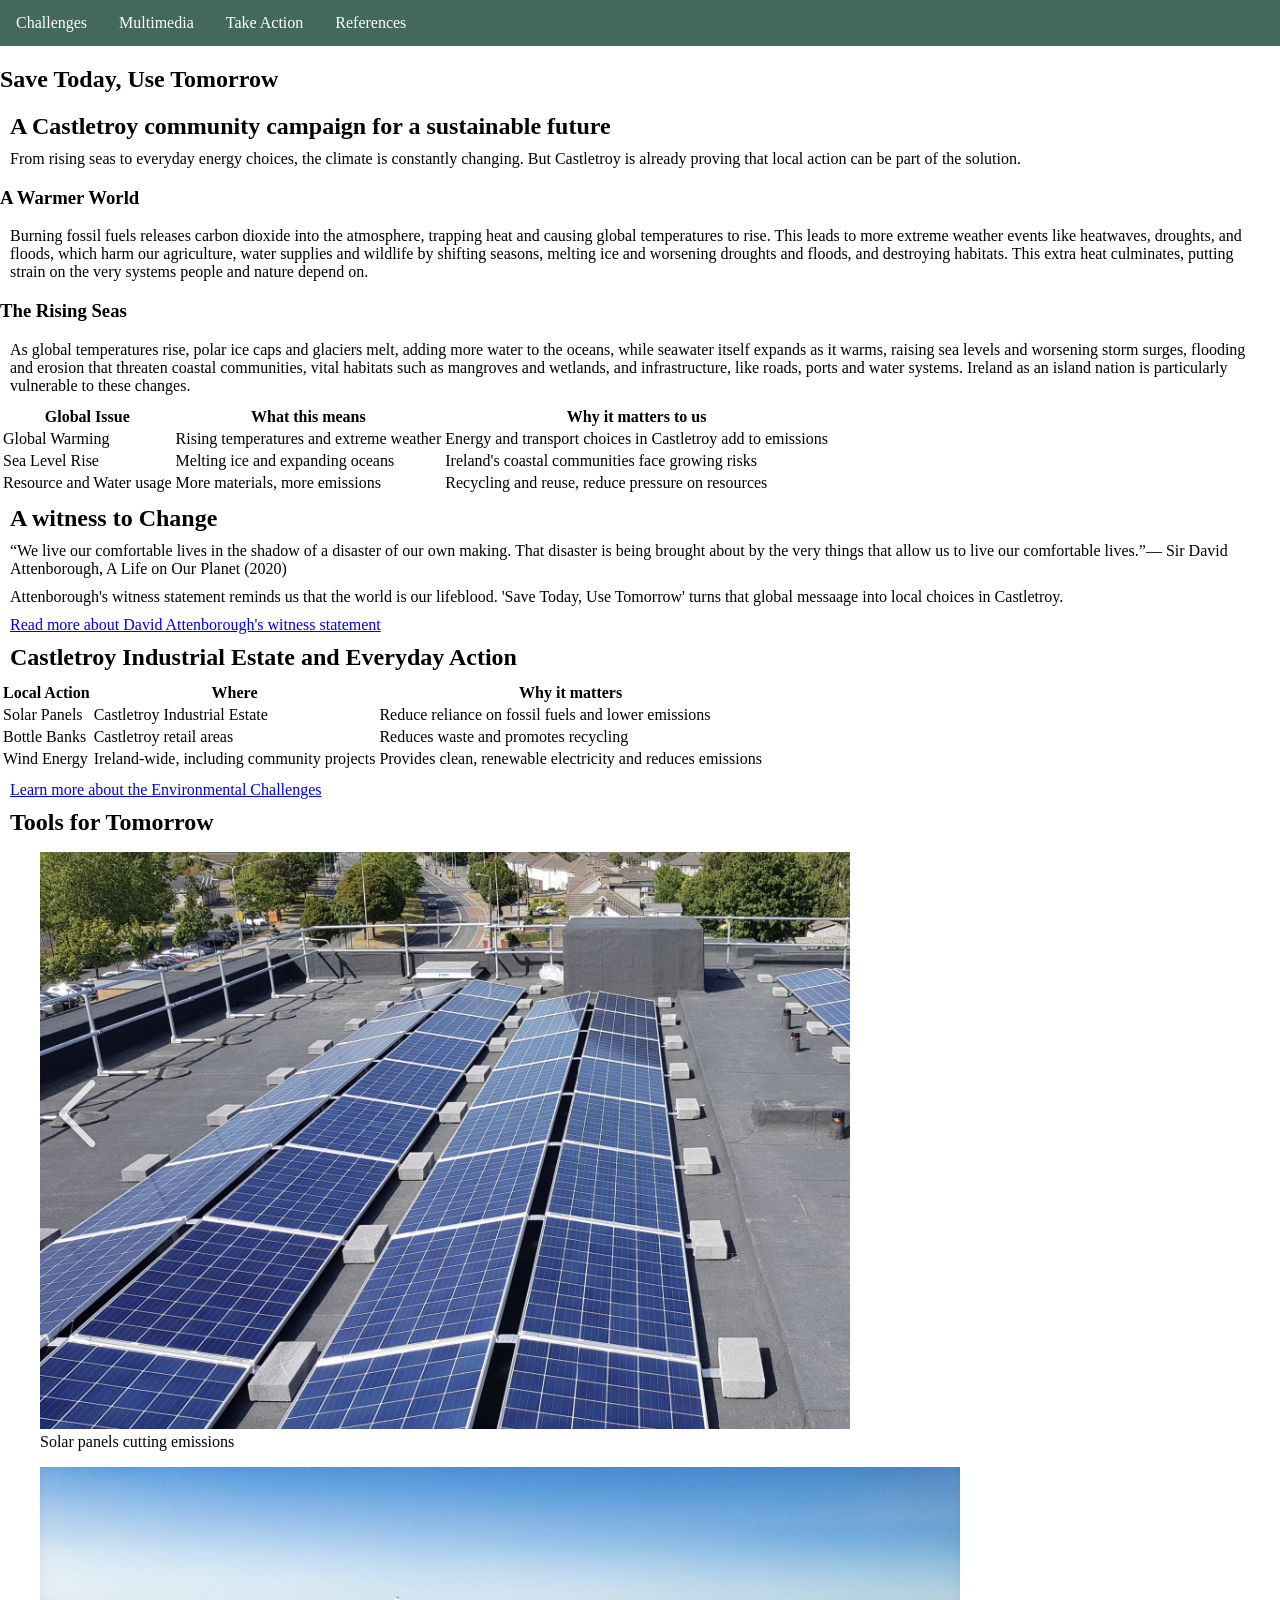
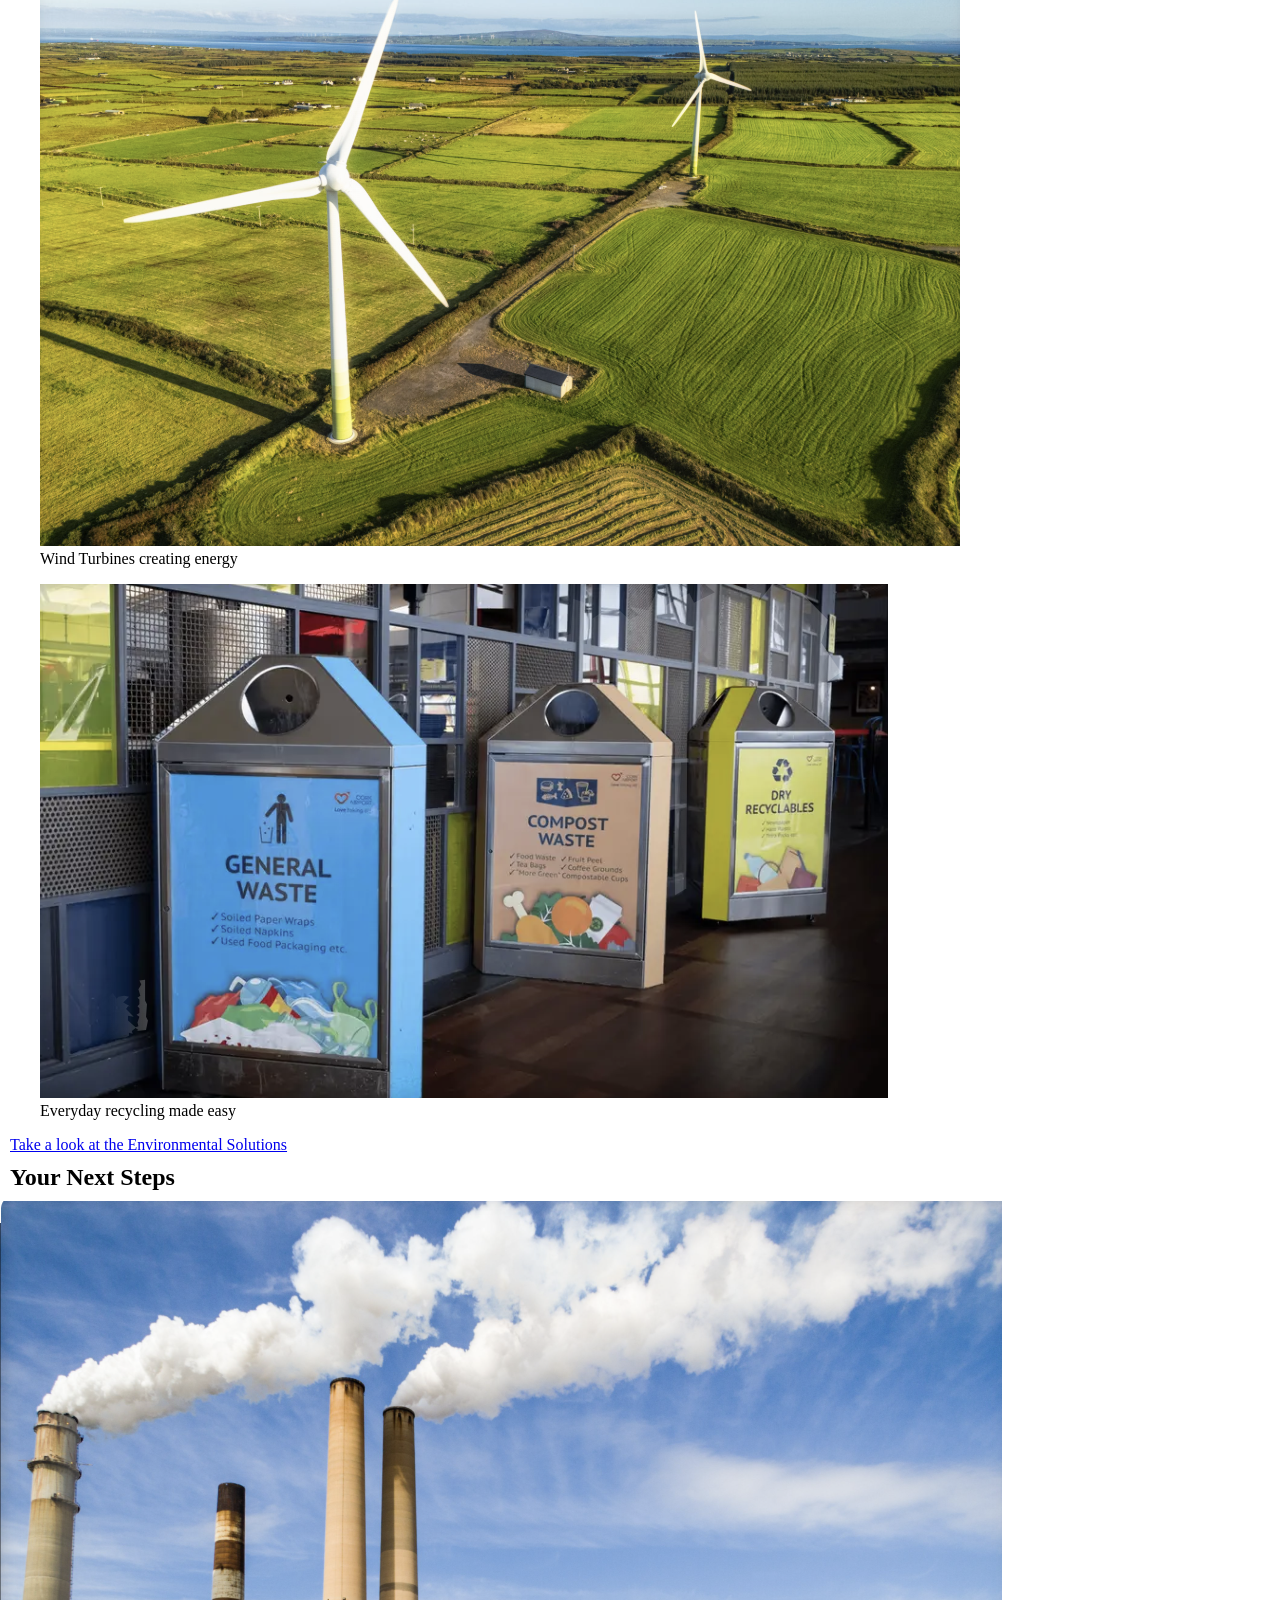
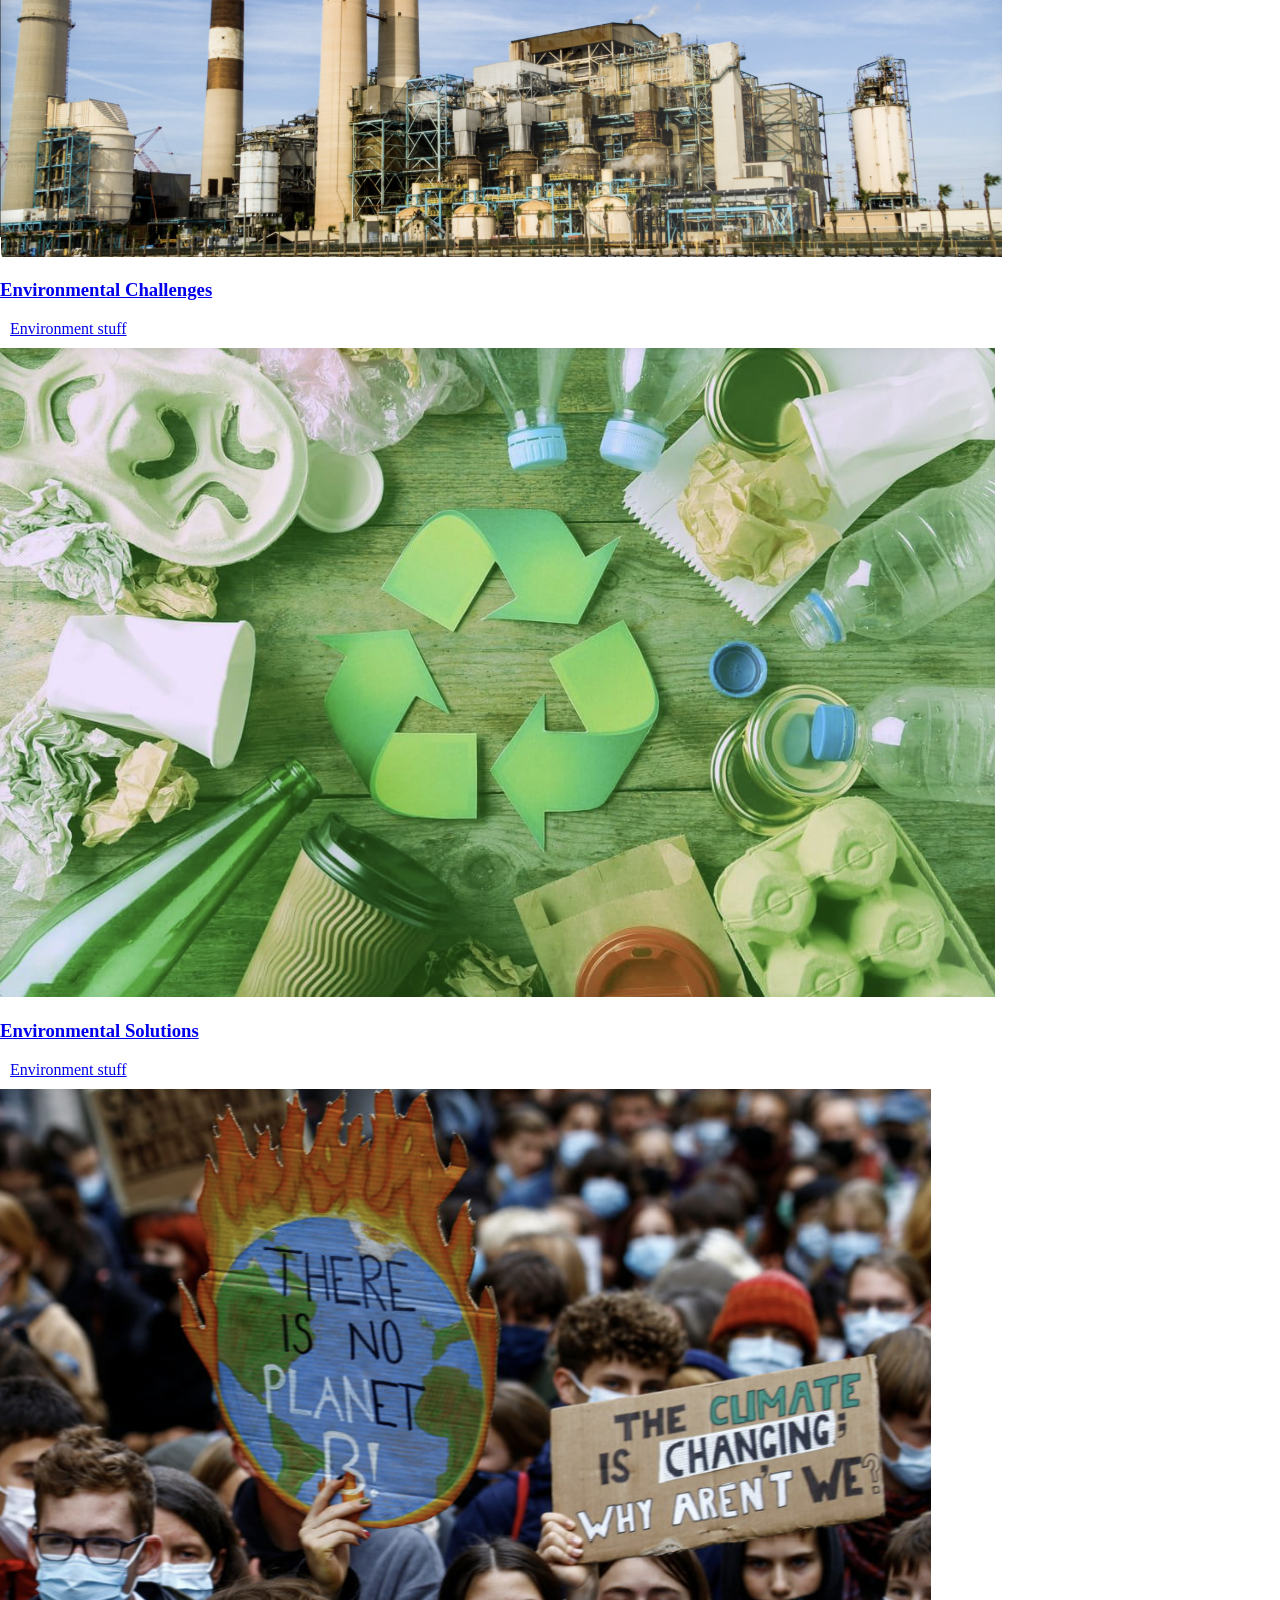
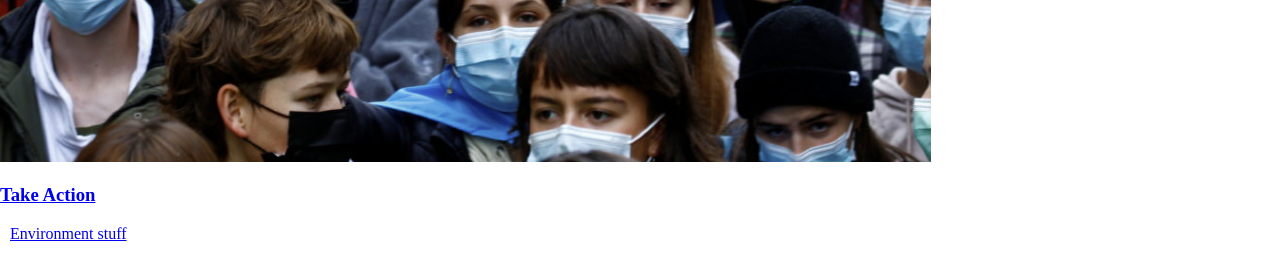
==== Index.Html @ 231f738f "Add files via upload" ====
<!DOCTYPE html>

<html>

<head>
  <header>
  <div class="container">
    <nav>
      <ul>
      
        <li><a href="EnvironmentalChallenges.html">Challenges</a></li>
        <li><a href="MultimediaAwarenessHub.html">Multimedia</a></li>
        <li><a href="Contact.html">Take Action</a></li>
        <li><a href="Indexreferences.html">References</a></li>
      </ul>
    </nav>
  </div>
</header>
    <title>Save Today, Use Tomorrow</title>
    <link rel="stylesheet" href="bonita.css">
    <style>
body {
  margin: 0;
  padding: 0;
}

h2, p {
  margin: 10px;
}

ul {
  list-style-type: none;
  margin: 0;
  padding: 0;
  overflow: hidden;
  background-color: #43695b;
}

ul li {
  float: left;
}

ul li a {
  display: block;
  color: white;
  text-align: center;
  padding: 14px 16px;
  text-decoration: none;
}

ul li a:hover {
  background-color: #111111;
}
</style>

</head>
<body>
  
    <section class="hero">
      <div class="container">
       <h1>Save Today, Use Tomorrow</h1>
      </div>
    </section>
    <h2>A Castletroy community campaign for a sustainable future</h2>
      <p>From rising seas to everyday energy choices, the climate is constantly changing. But Castletroy is already proving that local action can be part of the solution.</p>

    <div class="grid">
    
    <div>
    <h3>A Warmer World</h3>
    <p>Burning fossil fuels releases carbon dioxide into the atmosphere, trapping heat and causing global temperatures to rise. This leads to more extreme weather events like heatwaves, droughts, and floods, which harm our agriculture, water supplies and wildlife by shifting seasons, melting ice and worsening droughts and floods, and destroying habitats. This extra heat culminates, putting strain on the very systems people and nature depend on.</p>
    </div>
    <div>
    <h3>The Rising Seas</h3>
    <p>As global temperatures rise, polar ice caps and glaciers melt, adding more water to the oceans, while seawater itself expands as it warms, raising sea levels and worsening storm surges, flooding and erosion that threaten coastal communities, vital habitats such as mangroves and wetlands, and infrastructure, like roads, ports and water systems. Ireland as an island nation is particularly vulnerable to these changes.</p>
    </div>
    </div>

    <table>
        <tr>
            <th>Global Issue</th>
            <th>What this means</th>
            <th>Why it matters to us</th>
        </tr>
        <tr>
            <td>Global Warming</td>
            <td>Rising temperatures and extreme weather</td>
            <td>Energy and transport choices in Castletroy add to emissions</td>
        </tr>
        <tr>
            <td>Sea Level Rise</td>
            <td>Melting ice and expanding oceans</td>
            <td>Ireland's coastal communities face growing risks</td>
        </tr>
        <tr>
            <td>Resource and Water usage</td>
            <td>More materials, more emissions</td>
            <td>Recycling and reuse, reduce pressure on resources</td>
        </tr>


    </table>
    <h2>A witness to Change</h2>
    <p>“We live our comfortable lives in the shadow of a disaster of our own making. That disaster is being brought about by the very things that allow us to live our comfortable lives.”— Sir David Attenborough, A Life on Our Planet (2020)</p>
    <p>Attenborough's witness statement reminds us that the world is our lifeblood. 'Save Today, Use Tomorrow' turns that global messaage into local choices in Castletroy.</p>
   <p class="text-center">
  <a href="https://impakter.com/david-attenboroughs-witness-statement-a-life-on-our-planet/"
     target="_blank"
     rel="noopener noreferrer"
     title="Read more about David Attenborough's witness statement">
    Read more about David Attenborough's witness statement
  </a>
    <h2>Castletroy Industrial Estate and Everyday Action</h2>
    <p></p>
    <table>
        <tr>
            <th>Local Action</th>
            <th>Where</th>
            <th>Why it matters</th>
        </tr>
        <tr>
            <td>Solar Panels</td>
            <td>Castletroy Industrial Estate</td>
            <td>Reduce reliance on fossil fuels and lower emissions</td>
        </tr>
        <tr>
            <td>Bottle Banks</td>
            <td>Castletroy retail areas</td>
            <td>Reduces waste and promotes recycling</td>
        </tr>
        <tr>
            <td>Wind Energy</td>
            <td>Ireland-wide, including community projects</td>
            <td>Provides clean, renewable electricity and reduces emissions</td>
        </tr>
    </table>
    <p class="text-center">
    <a href="EnvironmentalChallenges.html.html" target=_self title="SEE OUR ENVIRONMENTAL CHALLENGES PAGE">
        Learn more about the Environmental Challenges
    </a>

    <h2>Tools for Tomorrow</h2>
    <section>
  <div class="container">

    <div class="gallery">

      <figure>
        <img src="Solarpanels.png" alt="Rooftop solar panels at a Castletroy Industrial Estate business">
        <figcaption>Solar panels cutting emissions</figcaption>
      </figure>

      <figure>
        <img src="TallFans.png" alt="Wind turbines on a hillside in Ireland">
        <figcaption>Wind Turbines creating energy</figcaption>
      </figure>

      <figure>
        <img src="Bin.png" alt="Recycling bottle bank in a Castletroy car park">
        <figcaption>Everyday recycling made easy</figcaption>
      </figure>

    </div>
  </div>
</section>
    <p class="text-center">
     <a href="Contact.html" target=_self title="SEE OUR MULTIMEDIA PAGE">
        Take a look at the Environmental Solutions
    </a>

<section>
  <div class="container">
    <h2 class="text-center">Your Next Steps</h2>
    <div class="grid">

      <a class="image-card" href="EnvironmentalChallenges.html.html" title="Look at the Environmental Challenges page">
        <img src="SmokeStack.png" alt="Coastline affected by environmental change">
        <div class="image-card-text">
          <h3>Environmental Challenges</h3>
          <p>Environment stuff</p>
        </div>
      </a>

      <a class="image-card" href="Contact.html" title="Look at the Environmental Solutions page">
        <img src="GreenOuroboros.png" alt="Coastline affected by environmental change">
        <div class="image-card-text">
          <h3>Environmental Solutions</h3>
          <p>Environment stuff</p>
        </div>
      </a>

      <a class="image-card" href="MultimediaAwarenessHub.html" title="Look at the Take Action page">
        <img src="Protesters.png" alt="Coastline affected by environmental change">
        <div class="image-card-text">
          <h3>Take Action</h3>
          <p>Environment stuff</p>
        </div>
      </a>

    </div>
  </div>
</section>

</body>

</html>
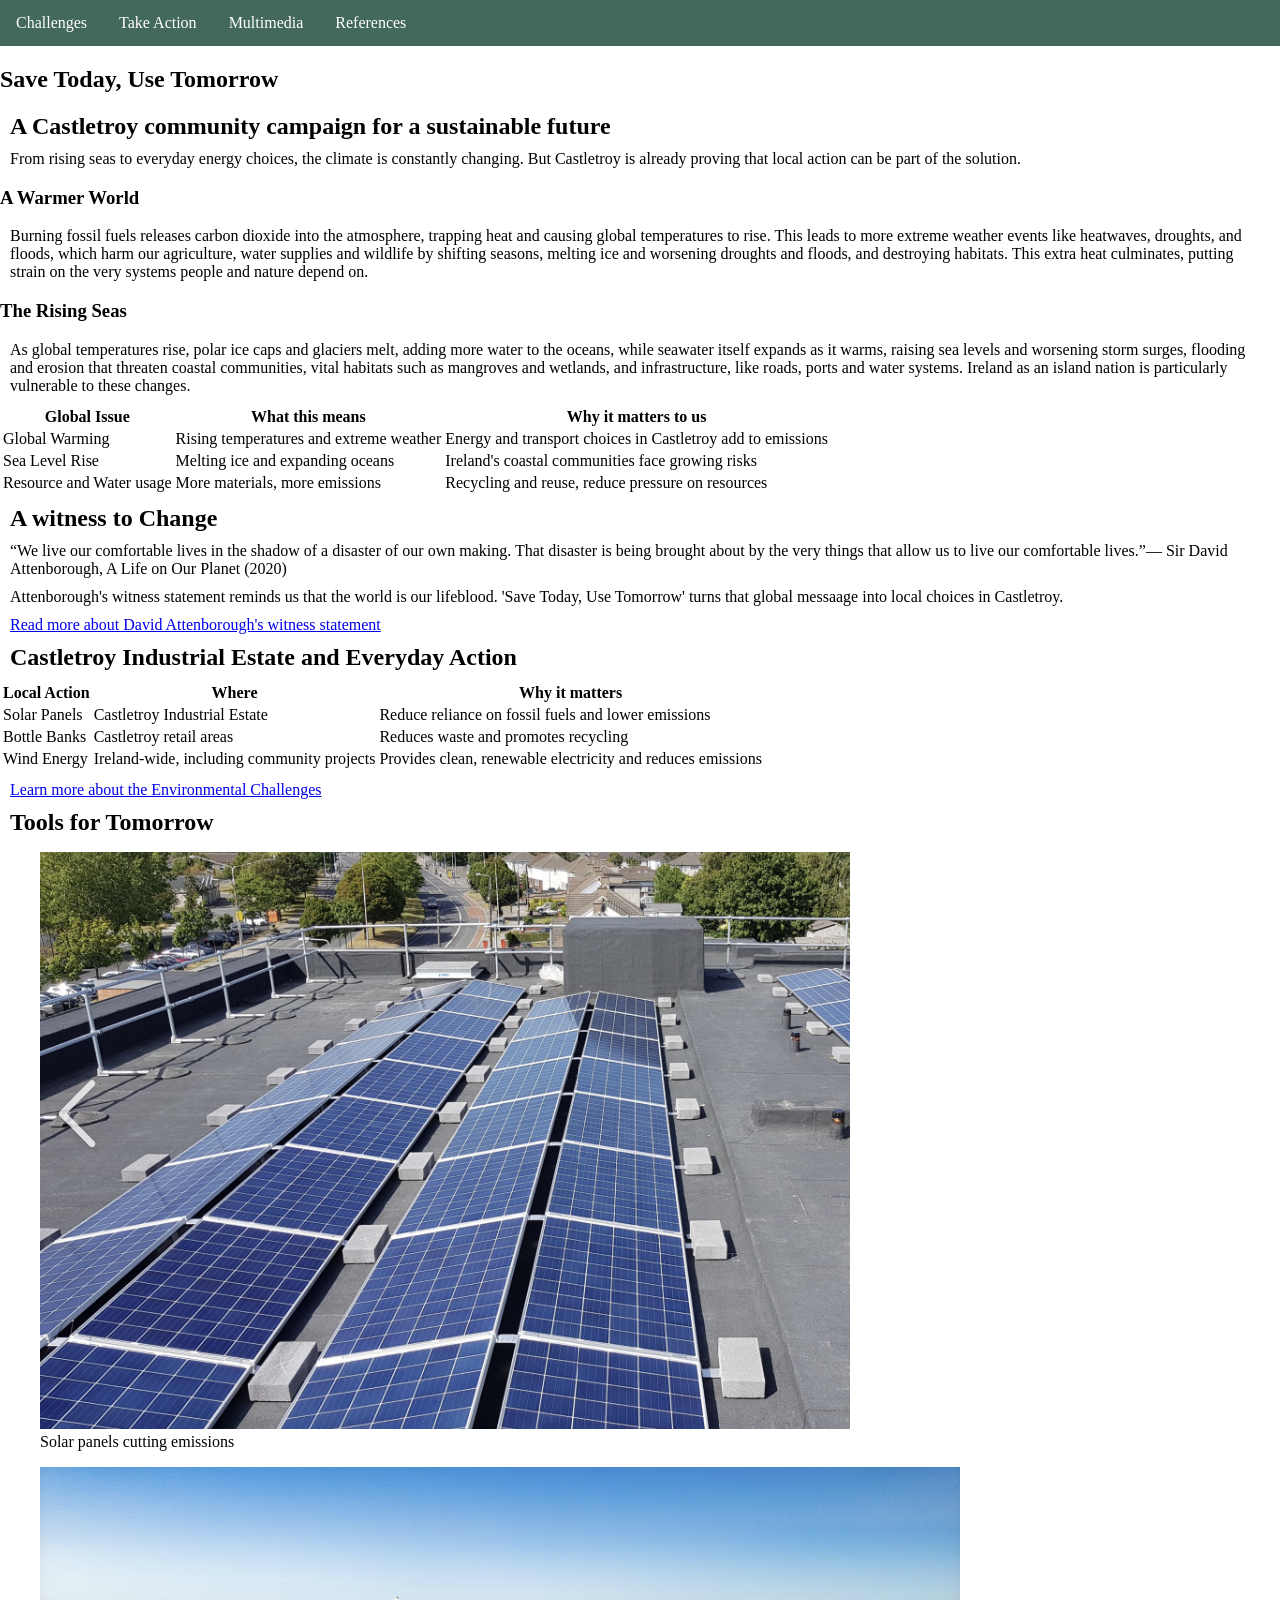
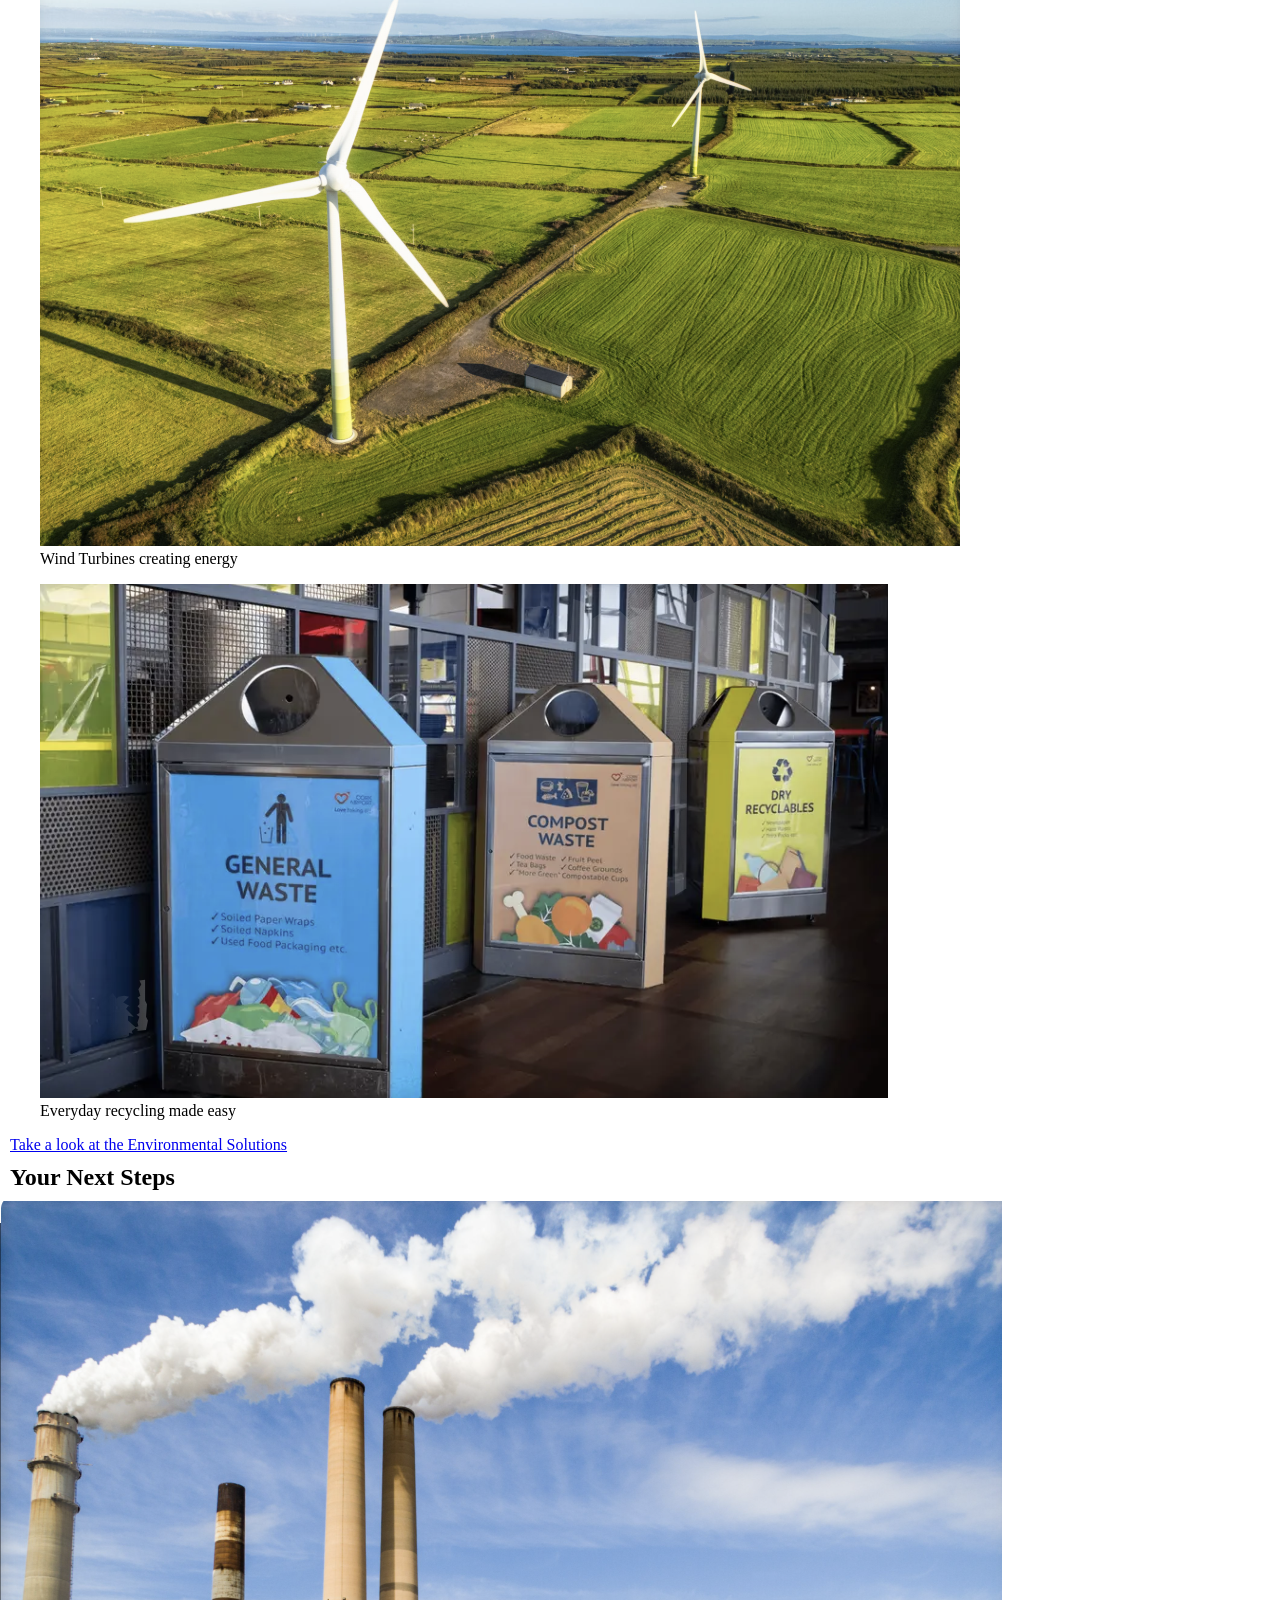
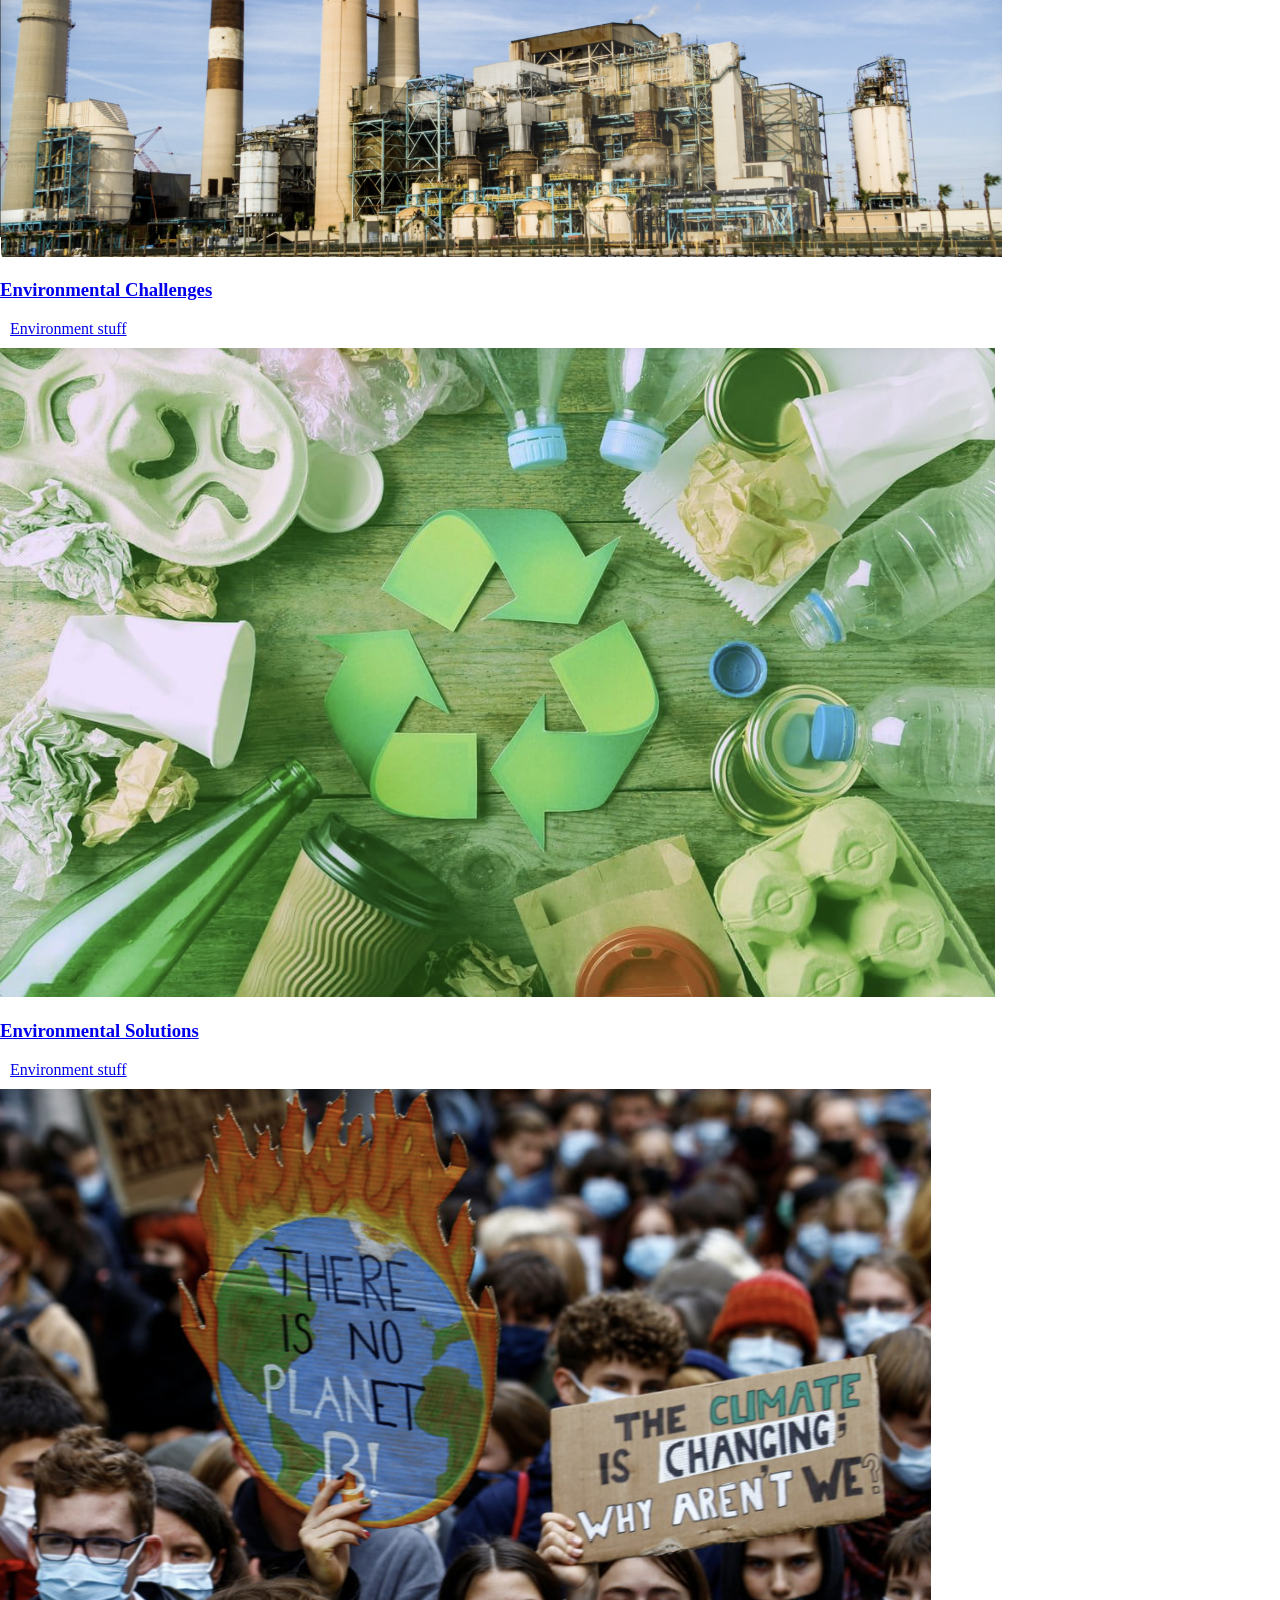
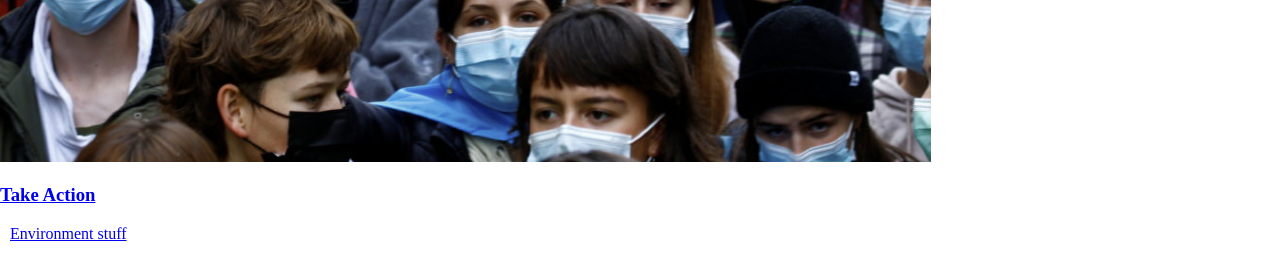
==== commit 44082136: "Update Index.Html" ====
--- a/Index.Html
+++ b/Index.Html
@@ -9,8 +9,8 @@
       <ul>
       
         <li><a href="EnvironmentalChallenges.html">Challenges</a></li>
+        <li><a href="Contact.html">Take Action</a></li>
         <li><a href="MultimediaAwarenessHub.html">Multimedia</a></li>
-        <li><a href="Contact.html">Take Action</a></li>
         <li><a href="Indexreferences.html">References</a></li>
       </ul>
     </nav>
@@ -203,4 +203,4 @@
 
 </body>
 
-</html>+</html>
